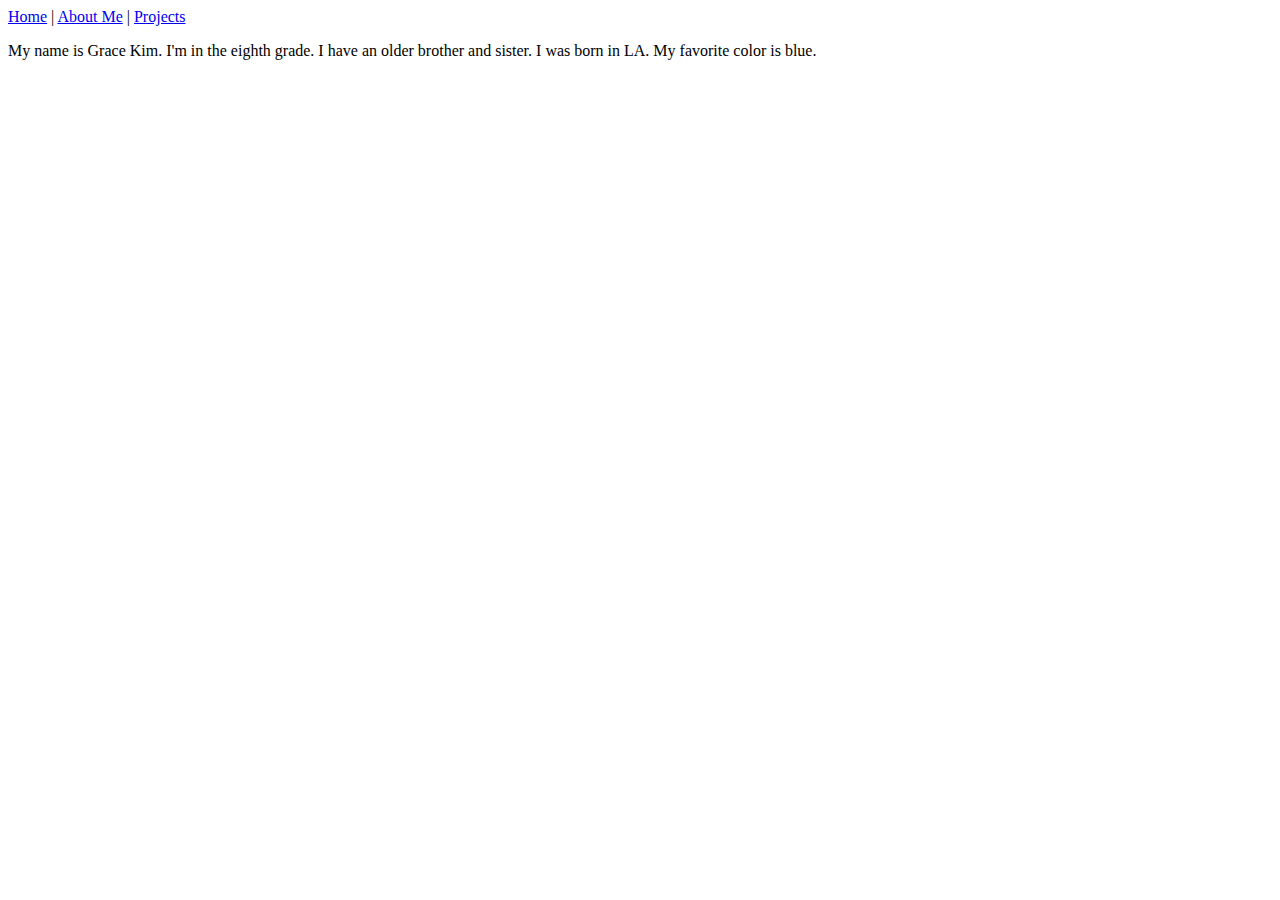
==== aboutme.html @ 881fabce "apps" ====
<html>
  <head>
    <title>About Me</title>
    <link rel="stylesheet" type="text'css" href="mystyle.css"
  </head>
  <body>
    <div class="container">
      <a href="index.html">Home</a> | <a href="aboutme.html">About Me</a> | <a href="projects.html">Projects</a>
      <p>
    My name is Grace Kim. I'm in the eighth grade. I have an older brother and sister. I was born in LA. My favorite color is blue.
      </p>
    </div>
      </body>
</html>
---- mystyle.css ----
body{
  background-color:skyblue;
  color:black;
  text-align:center;
}

.container{
  background-color:orange;
  padding:25px;
  margin:50px;
}

#content{
  color:black;
}

img{
  height: 200px;
}
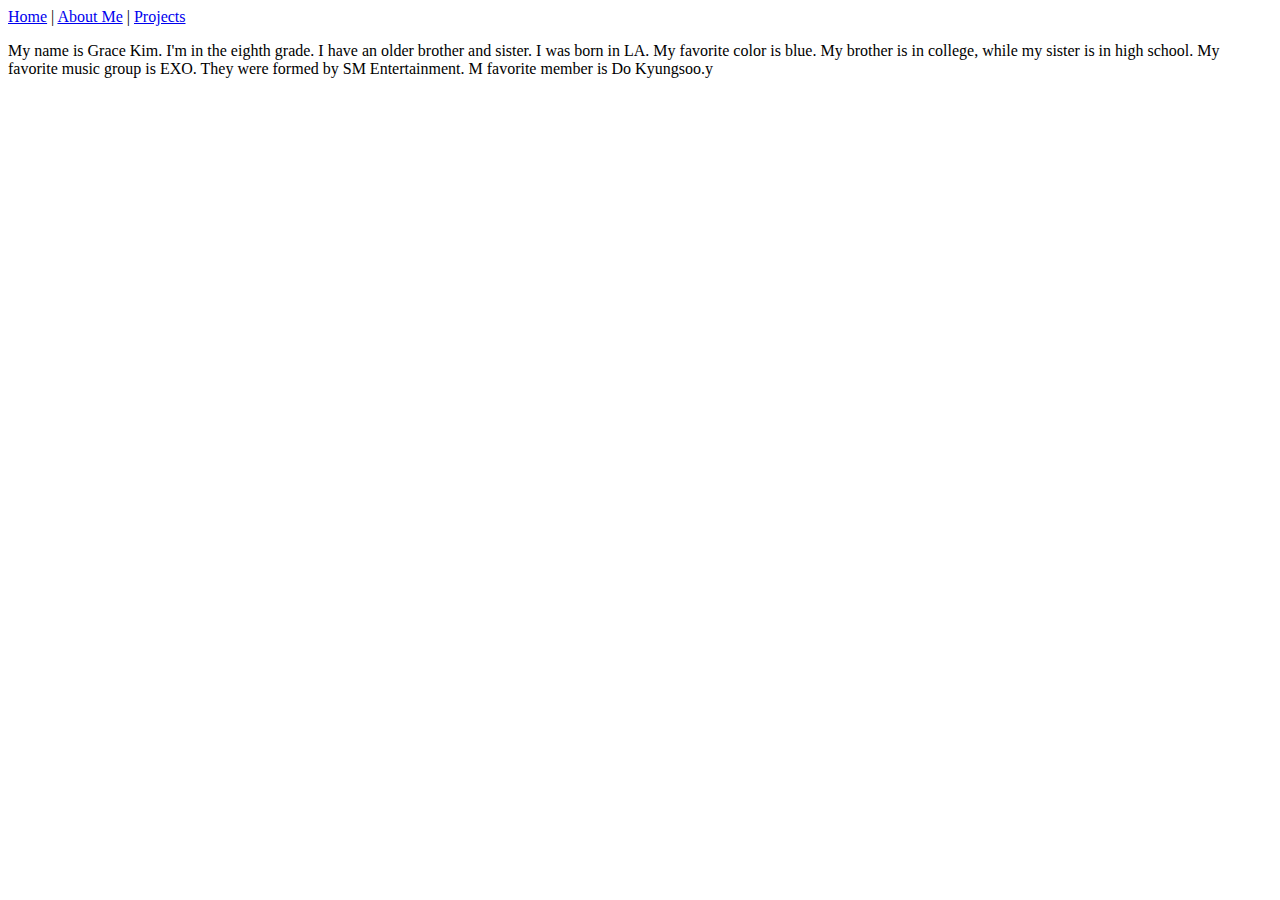
==== commit 055f5f69: "about me" ====
--- a/aboutme.html
+++ b/aboutme.html
@@ -1,13 +1,13 @@
 <html>
   <head>
     <title>About Me</title>
-    <link rel="stylesheet" type="text'css" href="mystyle.css"
+    <link rel="stylesheet" type="text'css" href="mystyle.css" >
   </head>
   <body>
-    <div class="container">
+    <div id="container">
       <a href="index.html">Home</a> | <a href="aboutme.html">About Me</a> | <a href="projects.html">Projects</a>
       <p>
-    My name is Grace Kim. I'm in the eighth grade. I have an older brother and sister. I was born in LA. My favorite color is blue.
+    My name is Grace Kim. I'm in the eighth grade. I have an older brother and sister. I was born in LA. My favorite color is blue. My brother is in college, while my sister is in high school. My favorite music group is EXO. They were formed by SM Entertainment. M favorite member is Do Kyungsoo.y 
       </p>
     </div>
       </body>
--- a/mystyle.css
+++ b/mystyle.css
@@ -4,10 +4,11 @@
   text-align:center;
 }
 
-.container{
+#container{
   background-color:orange;
   padding:25px;
   margin:50px;
+  border-radius:25px;
 }
 
 #content{
@@ -16,4 +17,9 @@
 
 img{
   height: 200px;
+}
+
+.list {
+  text-alight:center;
+  list-style-position:inside;  
 }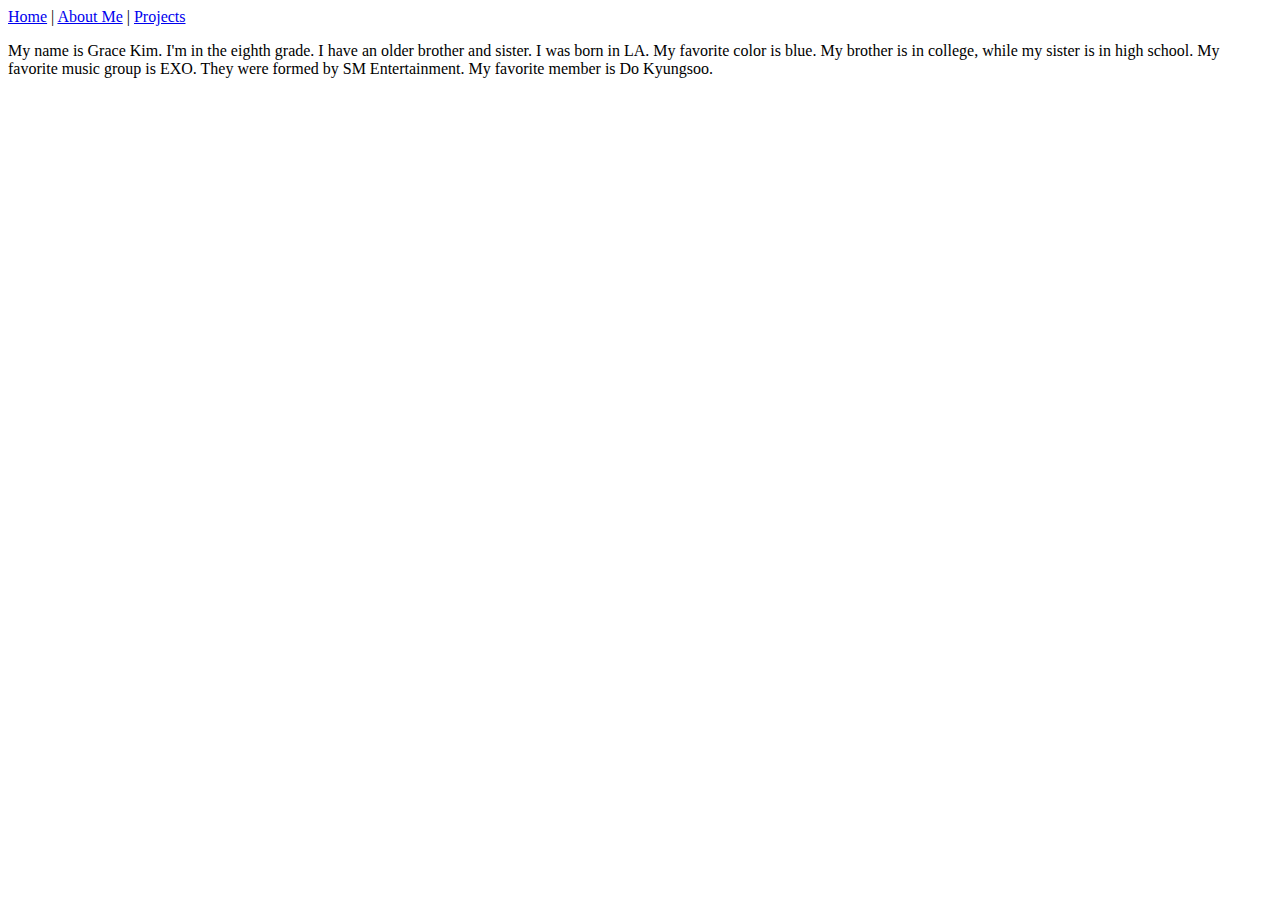
==== commit 7c9c9a19: "spelling" ====
--- a/aboutme.html
+++ b/aboutme.html
@@ -7,7 +7,7 @@
     <div id="container">
       <a href="index.html">Home</a> | <a href="aboutme.html">About Me</a> | <a href="projects.html">Projects</a>
       <p>
-    My name is Grace Kim. I'm in the eighth grade. I have an older brother and sister. I was born in LA. My favorite color is blue. My brother is in college, while my sister is in high school. My favorite music group is EXO. They were formed by SM Entertainment. M favorite member is Do Kyungsoo.y 
+    My name is Grace Kim. I'm in the eighth grade. I have an older brother and sister. I was born in LA. My favorite color is blue. My brother is in college, while my sister is in high school. My favorite music group is EXO. They were formed by SM Entertainment. My favorite member is Do Kyungsoo. 
       </p>
     </div>
       </body>
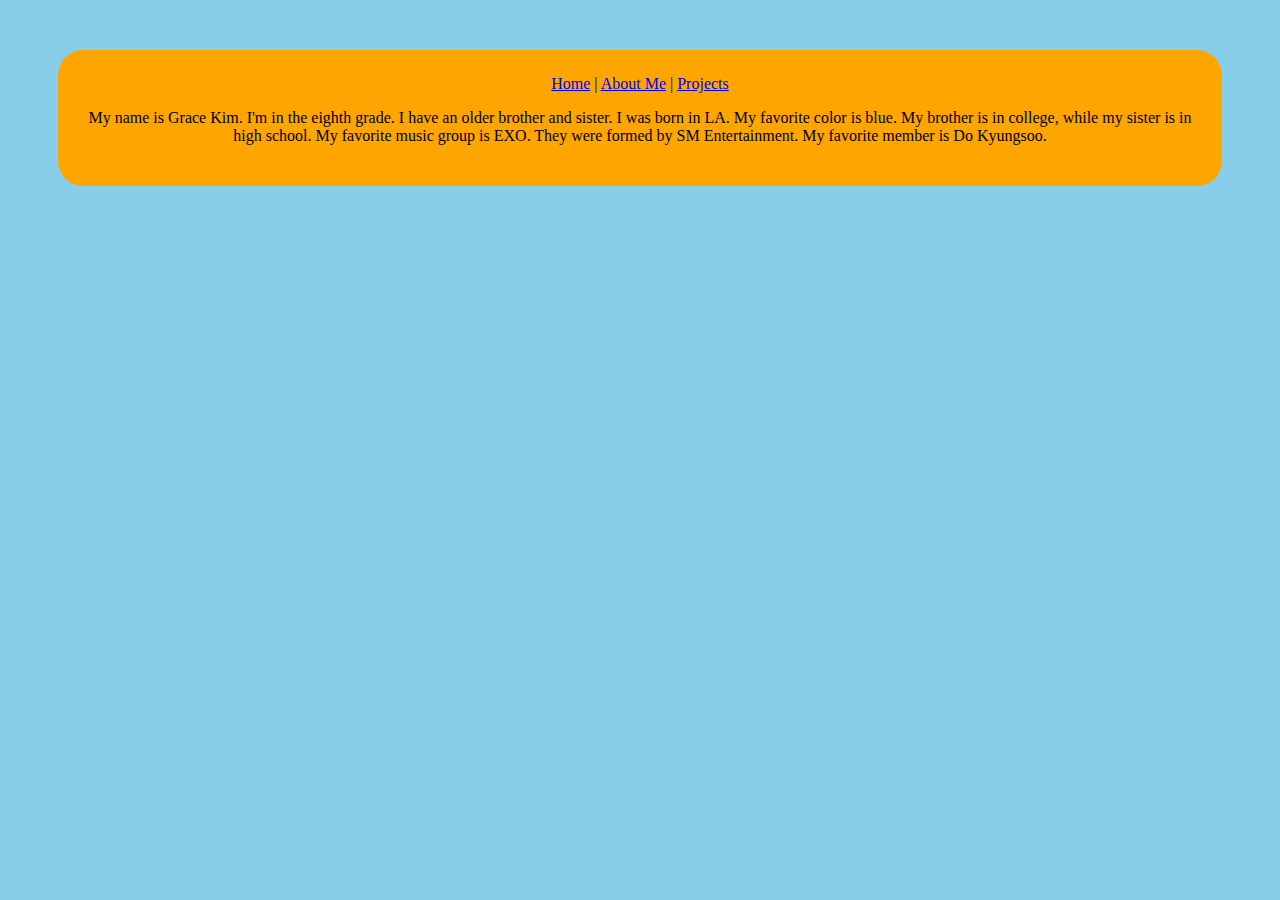
==== commit a1e05a1a: "foward slash" ====
--- a/aboutme.html
+++ b/aboutme.html
@@ -1,7 +1,7 @@
 <html>
   <head>
     <title>About Me</title>
-    <link rel="stylesheet" type="text'css" href="mystyle.css" >
+    <link rel="stylesheet" type="text/css" href="mystyle.css" >
   </head>
   <body>
     <div id="container">
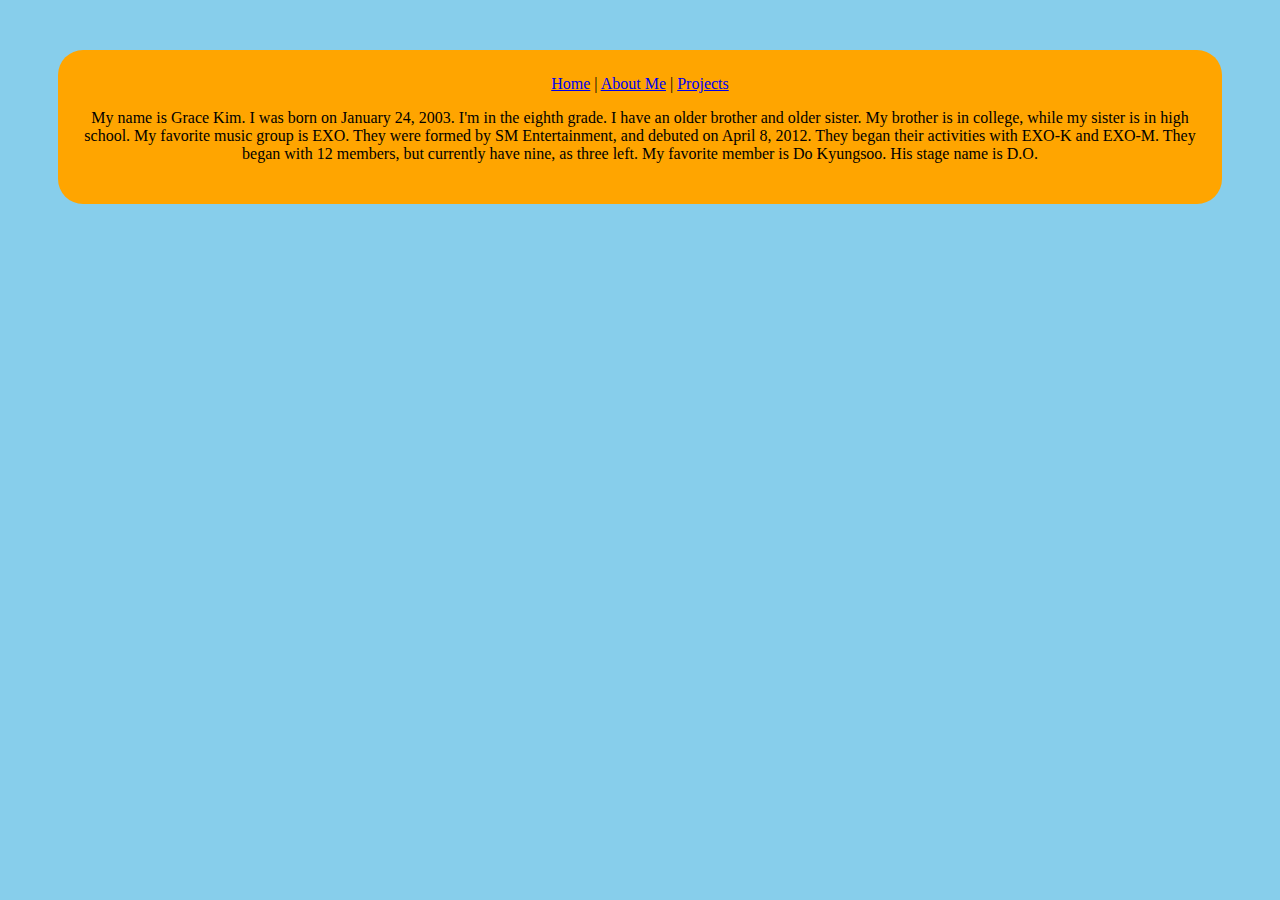
==== commit 01b2dc67: "changed about me" ====
--- a/aboutme.html
+++ b/aboutme.html
@@ -1,3 +1,4 @@
+<!-- this is a page about me -->
 <html>
   <head>
     <title>About Me</title>
@@ -7,7 +8,7 @@
     <div id="container">
       <a href="index.html">Home</a> | <a href="aboutme.html">About Me</a> | <a href="projects.html">Projects</a>
       <p>
-    My name is Grace Kim. I'm in the eighth grade. I have an older brother and sister. I was born in LA. My favorite color is blue. My brother is in college, while my sister is in high school. My favorite music group is EXO. They were formed by SM Entertainment. My favorite member is Do Kyungsoo. 
+    My name is Grace Kim. I was born on January 24, 2003. I'm in the eighth grade. I have an older brother and older sister. My brother is in college, while my sister is in high school. My favorite music group is EXO. They were formed by SM Entertainment, and debuted on April 8, 2012. They began their activities with EXO-K and EXO-M. They began with 12 members, but currently have nine, as three left. My favorite member is Do Kyungsoo. His stage name is D.O. 
       </p>
     </div>
       </body>
--- a/mystyle.css
+++ b/mystyle.css
@@ -19,7 +19,15 @@
   height: 200px;
 }
 
+#gallery input[type="button"]{
+  background-color:pink;
+  color:black;
+  font-size:bolder;
+  padding:5px;
+  margin:4px;
+}
+
 .list {
   text-alight:center;
   list-style-position:inside;  
-}+}
